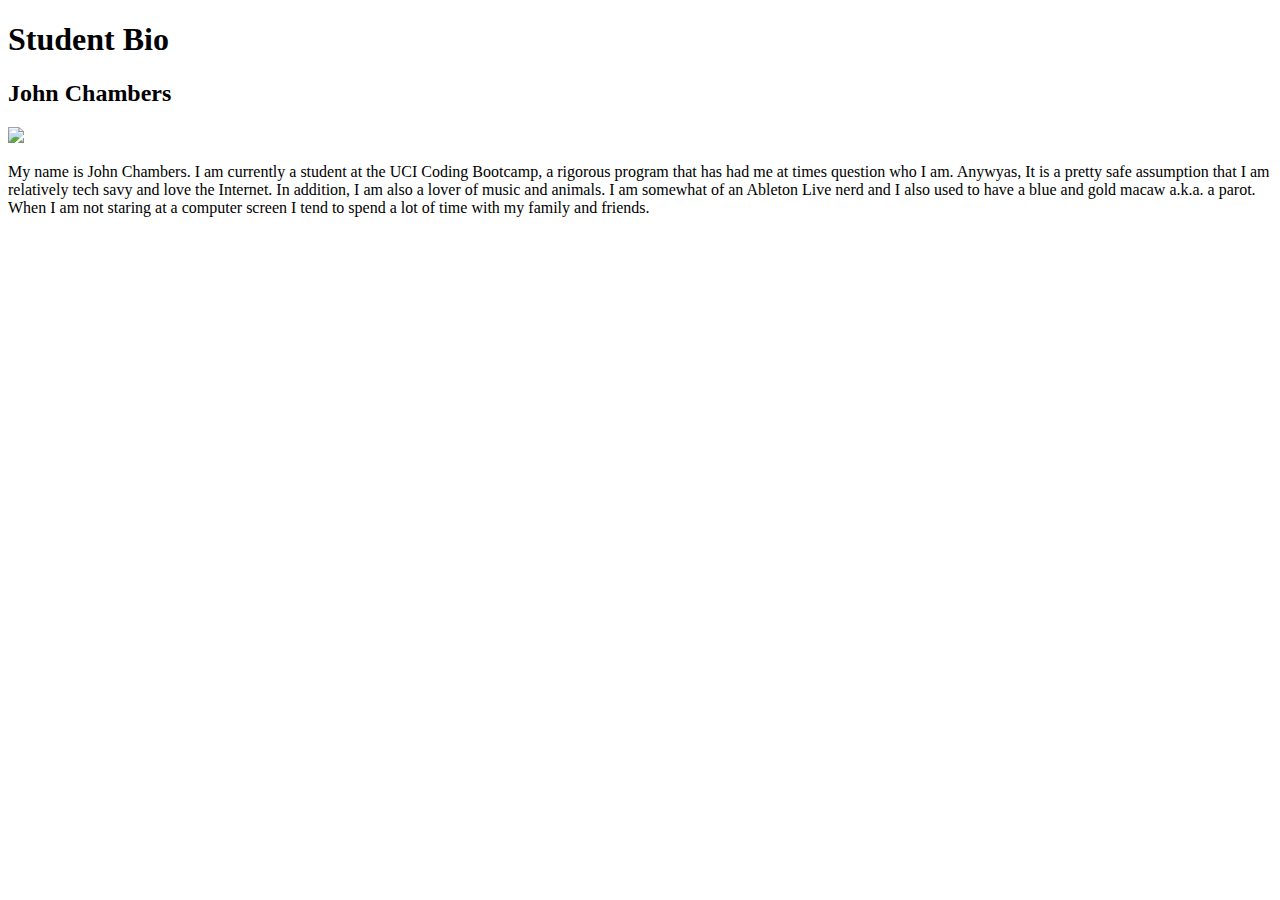
==== index.html @ 1b5078a9 "edit3" ====
<!DOCTYPE html>
<html lang="en">
<head>
    <meta charset="UTF-8">
    <meta name="viewport" content="width=device-width, initial-scale=1.0">
    <meta http-equiv="X-UA-Compatible" content="ie=edge">
    <title>Basic Portfolio</title>
</head>
<body>
    <header>
        <h1>Student Bio</h1>
    </header>

    <div class="Container">
        
        <section id="main-bio">
            <h2>John Chambers</h2>
            
            <img src="https://raw.githubusercontent.com/dr3adlokk/Basic-Portfolio/master/assets/images/professional.jpg">
            <p>My name is John Chambers. I am currently a student at the UCI Coding Bootcamp, a rigorous program that has had me at times question who I am. Anywyas, It is a pretty safe assumption that I am relatively tech savy and love the Internet. In addition, I am also a lover of music and animals. I am somewhat of an Ableton Live nerd and I also used to have a blue and gold macaw a.k.a. a parot. When I am not staring at a computer screen I tend to spend a lot of time with my family and friends. 
            </p>
        </section>

    
</body>
</html>
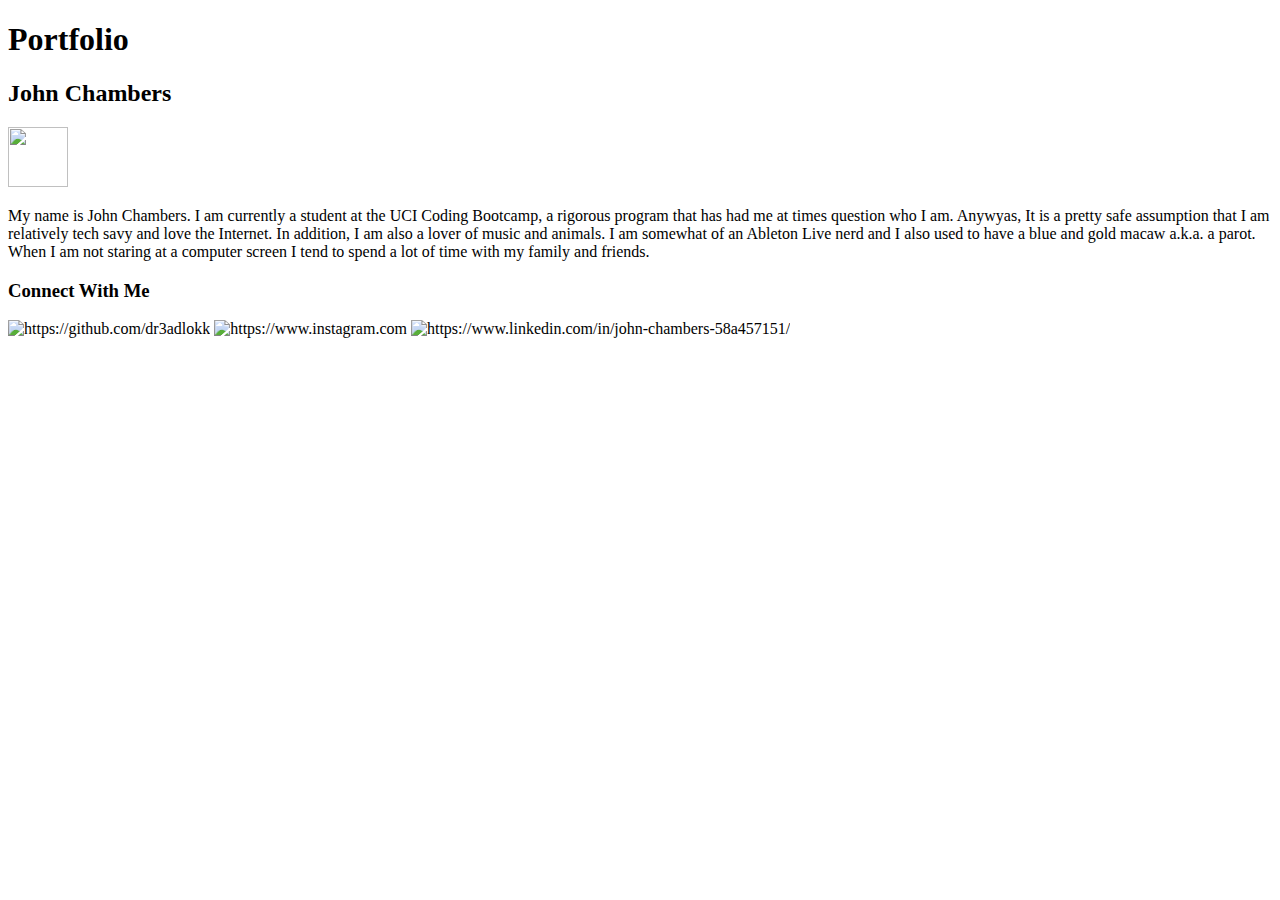
==== commit 0d4c98a0: "edit10" ====
--- a/index.html
+++ b/index.html
@@ -5,10 +5,14 @@
     <meta name="viewport" content="width=device-width, initial-scale=1.0">
     <meta http-equiv="X-UA-Compatible" content="ie=edge">
     <title>Basic Portfolio</title>
+    <link href="assets/css/reset.css">
+    <Link href="assets/css/style.css">
+    
+
 </head>
 <body>
     <header>
-        <h1>Student Bio</h1>
+        <h1>Portfolio</h1>
     </header>
 
     <div class="Container">
@@ -16,11 +20,34 @@
         <section id="main-bio">
             <h2>John Chambers</h2>
             
-            <img src="https://raw.githubusercontent.com/dr3adlokk/Basic-Portfolio/master/assets/images/professional.jpg">
+            <img src="https://raw.githubusercontent.com/dr3adlokk/Basic-Portfolio/master/assets/images/awdgiuaw.png" width="60px" height="60px">
+            
+        
             <p>My name is John Chambers. I am currently a student at the UCI Coding Bootcamp, a rigorous program that has had me at times question who I am. Anywyas, It is a pretty safe assumption that I am relatively tech savy and love the Internet. In addition, I am also a lover of music and animals. I am somewhat of an Ableton Live nerd and I also used to have a blue and gold macaw a.k.a. a parot. When I am not staring at a computer screen I tend to spend a lot of time with my family and friends. 
             </p>
         </section>
 
+        <div class="Container2">
+            <section id="Connect with Me">
+                <h3>Connect With Me</h3>
+            
+        
+                <img src="https://assets-cdn.github.com/images/modules/logos_page/GitHub-Mark.png" alt="https://github.com/dr3adlokk" width="40px" height="40px">
+            
+            
+            
+
+                <img src="https://raw.githubusercontent.com/dr3adlokk/Basic-Portfolio/master/assets/images/insta.png" alt="https://www.instagram.com" height="40px" width="40px">
+            
+                <img src="https://raw.githubusercontent.com/dr3adlokk/Basic-Portfolio/master/assets/images/linked.png" alt="https://www.linkedin.com/in/john-chambers-58a457151/" width="40px" height="40px">
+            
+                </section>
+                
+
+            
+
+
+
     
 </body>
 </html>--- a/assets/css/style.css
+++ b/assets/css/style.css
@@ -0,0 +1 @@
+background-color: #ffffff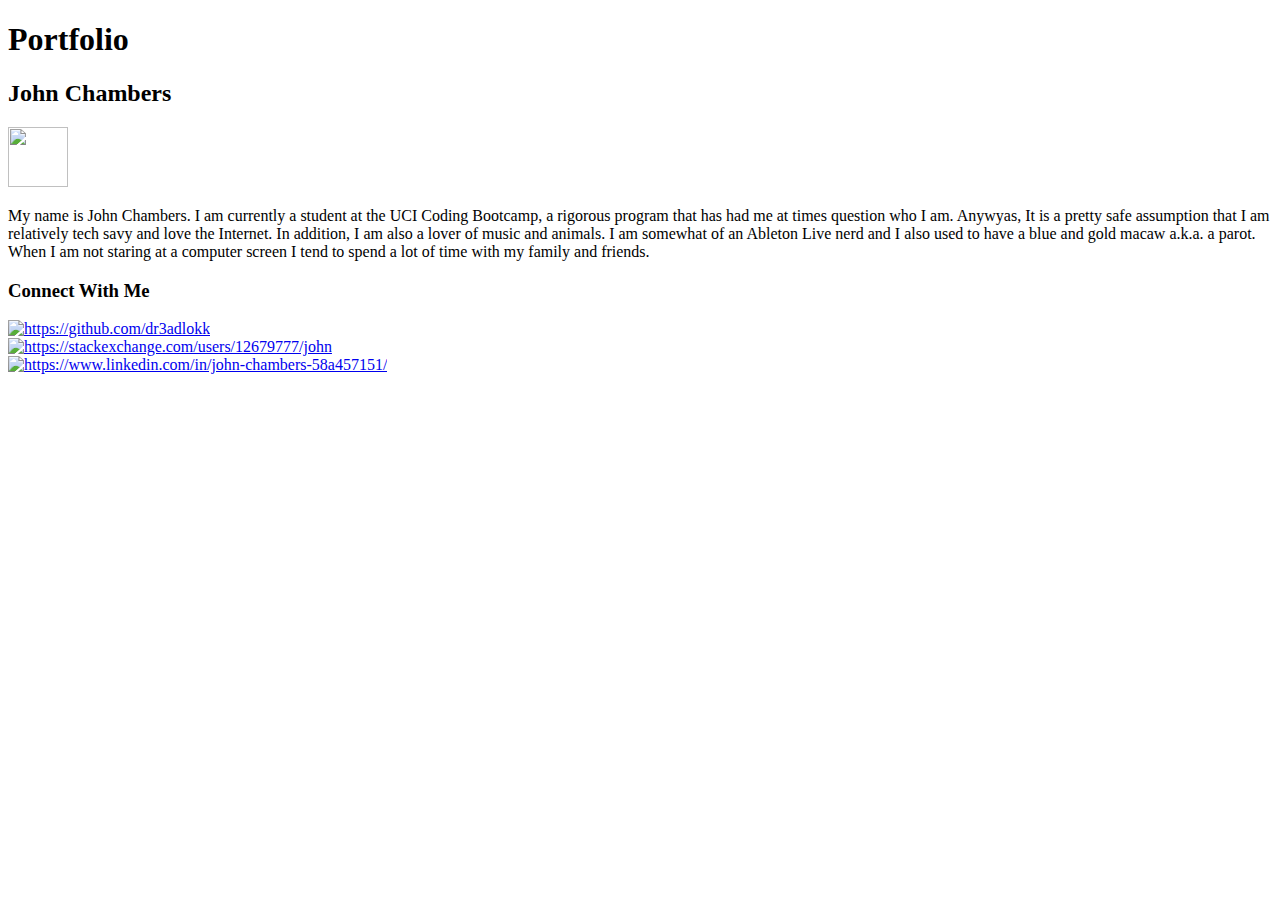
==== commit dcdbc1cf: "back" ====
--- a/index.html
+++ b/index.html
@@ -11,37 +11,44 @@
 
 </head>
 <body>
+<div class="heading">
     <header>
         <h1>Portfolio</h1>
     </header>
-
-    <div class="Container">
-        
+</div>
+    
+    <div class="container">
         <section id="main-bio">
             <h2>John Chambers</h2>
-            
-            <img src="https://raw.githubusercontent.com/dr3adlokk/Basic-Portfolio/master/assets/images/awdgiuaw.png" width="60px" height="60px">
-            
-        
+        </div>
+           
+        <div class="about me">
+            <img src="https://raw.githubusercontent.com/dr3adlokk/Basic-Portfolio/master/assets/images/4linked.jpg" width="60px" height="60px">
             <p>My name is John Chambers. I am currently a student at the UCI Coding Bootcamp, a rigorous program that has had me at times question who I am. Anywyas, It is a pretty safe assumption that I am relatively tech savy and love the Internet. In addition, I am also a lover of music and animals. I am somewhat of an Ableton Live nerd and I also used to have a blue and gold macaw a.k.a. a parot. When I am not staring at a computer screen I tend to spend a lot of time with my family and friends. 
             </p>
-        </section>
+            </section>
+        </div>
 
         <div class="Container2">
             <section id="Connect with Me">
                 <h3>Connect With Me</h3>
+            <div class="icon1">
+                <a href="https://github.com/dr3adlokk" target="blank">
+                    <img src="https://assets-cdn.github.com/images/modules/logos_page/GitHub-Mark.png" alt="https://github.com/dr3adlokk" width="40px" height="40px">
+                </a>
+            </div>
             
-        
-                <img src="https://assets-cdn.github.com/images/modules/logos_page/GitHub-Mark.png" alt="https://github.com/dr3adlokk" width="40px" height="40px">
-            
-            
-            
-
-                <img src="https://raw.githubusercontent.com/dr3adlokk/Basic-Portfolio/master/assets/images/insta.png" alt="https://www.instagram.com" height="40px" width="40px">
-            
+            <div class="icon2">
+            <a href="https://stackexchange.com/users/12679777/john" target="blank">
+                <img src="https://raw.githubusercontent.com/dr3adlokk/Basic-Portfolio/master/assets/images/stack%20overflow.png" alt="https://stackexchange.com/users/12679777/john" height="40px" width="40px">
+            </a>
+            </div>
+            <div class="icon3">
+            <a href="https://www.linkedin.com/in/john-chambers-58a457151/" target="blank">
                 <img src="https://raw.githubusercontent.com/dr3adlokk/Basic-Portfolio/master/assets/images/linked.png" alt="https://www.linkedin.com/in/john-chambers-58a457151/" width="40px" height="40px">
-            
-                </section>
+            </a>
+            </div>   
+            </section>
                 
 
             
--- a/assets/css/style.css
+++ b/assets/css/style.css
@@ -1 +1,35 @@
-background-color: #ffffff+.heading{
+    float: left;   
+    width: ;
+    padding: 5;
+	border left: : solid  #a57878;
+	font-size: 100%;
+    font-family: Georgia, Times, serif;
+    vertical-align: baseline \
+
+}
+
+.container{
+    margin: 0;
+	padding: 0;
+	border: solid #831212;
+	font-size: 100%;
+	font-family: Georgia, Times, serif;
+	vertical-align: baseline 
+}
+
+.Container2{
+    float: right;
+    width: 270px;
+    margin:
+	padding: 0;
+	border: solid #7c4343;
+	font-size: 100%;
+	font-family: Georgia, Times, serif;
+	vertical-align: baseline 
+}
+
+.about me{
+    float:right
+    
+}